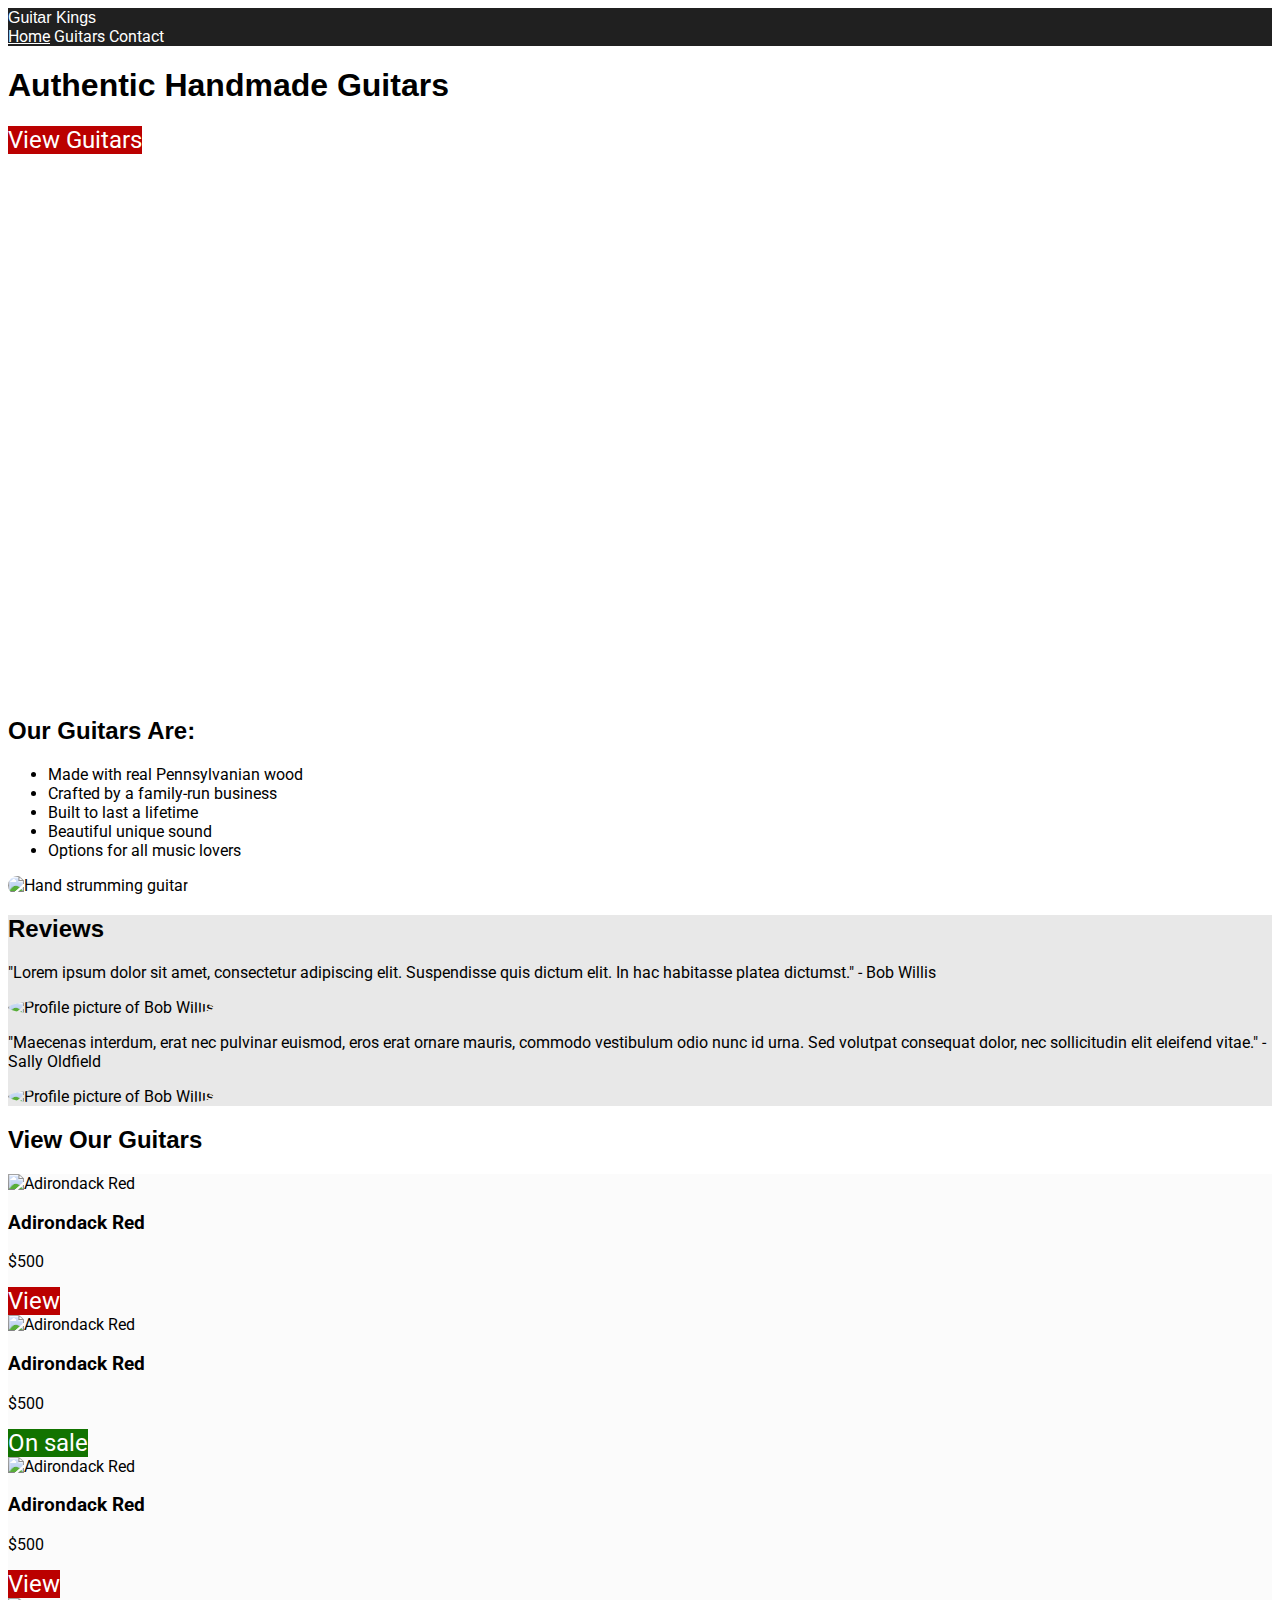
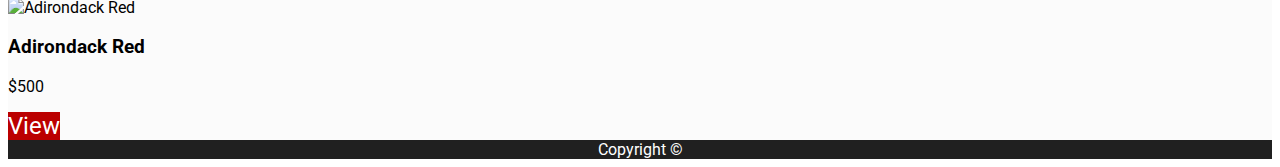
==== index.html @ e62b45dd "hover effect added" ====
<!DOCTYPE html>
<html lang="en">
  <head>
    <meta charset="UTF-8" />
    <meta name="viewport" content="width=device-width, initial-scale=1.0" />
    <meta name="description" content="Get real authentic, hand-crafted guitars from Guitar Kings" />
    <title>Guitar Kings | Home</title>
    <link rel="preconnect" href="https://fonts.gstatic.com" />
    <link href="https://fonts.googleapis.com/css2?family=Roboto&display=swap" rel="stylesheet" />
    <link href="css/styles.css" rel="stylesheet" />
  </head>
  <body>
    <header>
      <a href="index.html" class="logo">Guitar Kings</a>
      <nav>
          <a href="index.html" class="current">Home</a>
          <a href="guitars.html">Guitars</a>
          <a href="contact.html">Contact</a>
      </nav>
    </header>
    <main>
      <section class="welcome">
        <h1>Authentic Handmade Guitars</h1>
        <a href="guitars.html" class="cta">View Guitars</a>
      </section>
      <section class="selling-points">
        <div>
          <h2>Our Guitars Are:</h2>
          <ul>
            <li>Made with real Pennsylvanian wood</li>
            <li>Crafted by a family-run business</li>
            <li>Built to last a lifetime</li>
            <li>Beautiful unique sound</li>
            <li>Options for all music lovers</li>
          </ul>
        </div>
        <img src="images/home-info.jpg" alt="Hand strumming guitar" class="selling-points__images" />
      </section>
      <section class="reviews">
        <h2>Reviews</h2>
        <div>
          <p>"Lorem ipsum dolor sit amet, consectetur adipiscing elit. Suspendisse quis dictum elit. In hac habitasse platea dictumst." - Bob Willis</p>
          <img src="images/review-bio.jpg" alt="Profile picture of Bob Willis" class="review__images" />
        </div>
        <div>
          <p>"Maecenas interdum, erat nec pulvinar euismod, eros erat ornare mauris, commodo vestibulum odio nunc id urna. Sed volutpat consequat dolor, nec sollicitudin elit eleifend vitae." - Sally Oldfield</p>
          <img src="images/review-bio2.jpg" alt="Profile picture of Bob Willis" class="review__images" />
        </div>
      </section>
      <section class="featured">
        <h2>View Our Guitars</h2>
        <div class="featured--products">
          <img src="images/product.jpg" alt="Adirondack Red" />
          <h3>Adirondack Red</h3>
          <p>$500</p>
          <a href="products/adirondack-red.html" class="cta">View</a>
        </div>
        <div class="featured--products">
          <img src="images/product.jpg" alt="Adirondack Red" />
          <h3>Adirondack Red</h3>
          <p>$500</p>
          <a href="products/adirondack-red.html" class="cta cta-sale">On sale</a>
        </div>
        <div class="featured--products">
          <img src="images/product.jpg" alt="Adirondack Red" />
          <h3>Adirondack Red</h3>
          <p>$500</p>
          <a href="products/adirondack-red.html" class="cta">View</a>
        </div>
        <div class="featured--products">
          <img src="images/product.jpg" alt="Adirondack Red" />
          <h3>Adirondack Red</h3>
          <p>$500</p>
          <a href="products/adirondack-red.html" class="cta">View</a>
        </div>
      </section>
    </main>
    <footer>Copyright &copy;</footer>
  </body>
</html>
---- css/styles.css ----
@font-face {
  font-family: "Boots And Spurs";
  src: url("../fonts/BootsAndSpurs.ttf") format("truetype");
}

body {
  font-family: "Roboto", Verdana, Geneva, Tahoma, sans-serif;
}

h1,
h2,
.logo {
  font-family: "Boots And Spurs", "Segoe UI", Tahoma, Geneva, Verdana, sans-serif;
}

.product-list h2 {
  font-family: "Roboto", Verdana, Geneva, Tahoma, sans-serif;
}

header,
footer {
  background-color: #202020;
  color: #fff;
}

header a {
  color: #fff;
}

.cta {
  background-color: #bb0000;
  color: #fff;
  font-size: 1.5em;
}

.reviews {
  background-color: #e8e8e8;
}

.featured--products {
  background-color: #fbfbfb;
}

.cta-sale {
  background-color: #127300;
}

footer {
  text-align: center;
}

/* Home page */
.welcome {
  background-image: url("../images/home-header.jpg");
  background-size: cover;
  background-repeat: no-repeat;
  background-position-x: right;
  background-position-y: bottom;
  min-height: 70vh;
}

.selling-points__images {
  border-radius: 100px;
}

.review__images {
  border-radius: 50%;
}

/* Contact page */
input, select, textarea {
  border: 1px solid #c4c4c4;
  border-radius: 5px;
}

a{
  text-decoration: none;
}

.home_page:active, a:hover {
  outline: 0;
  text-decoration: underline !important;
}

.current {
 text-decoration: underline;
}
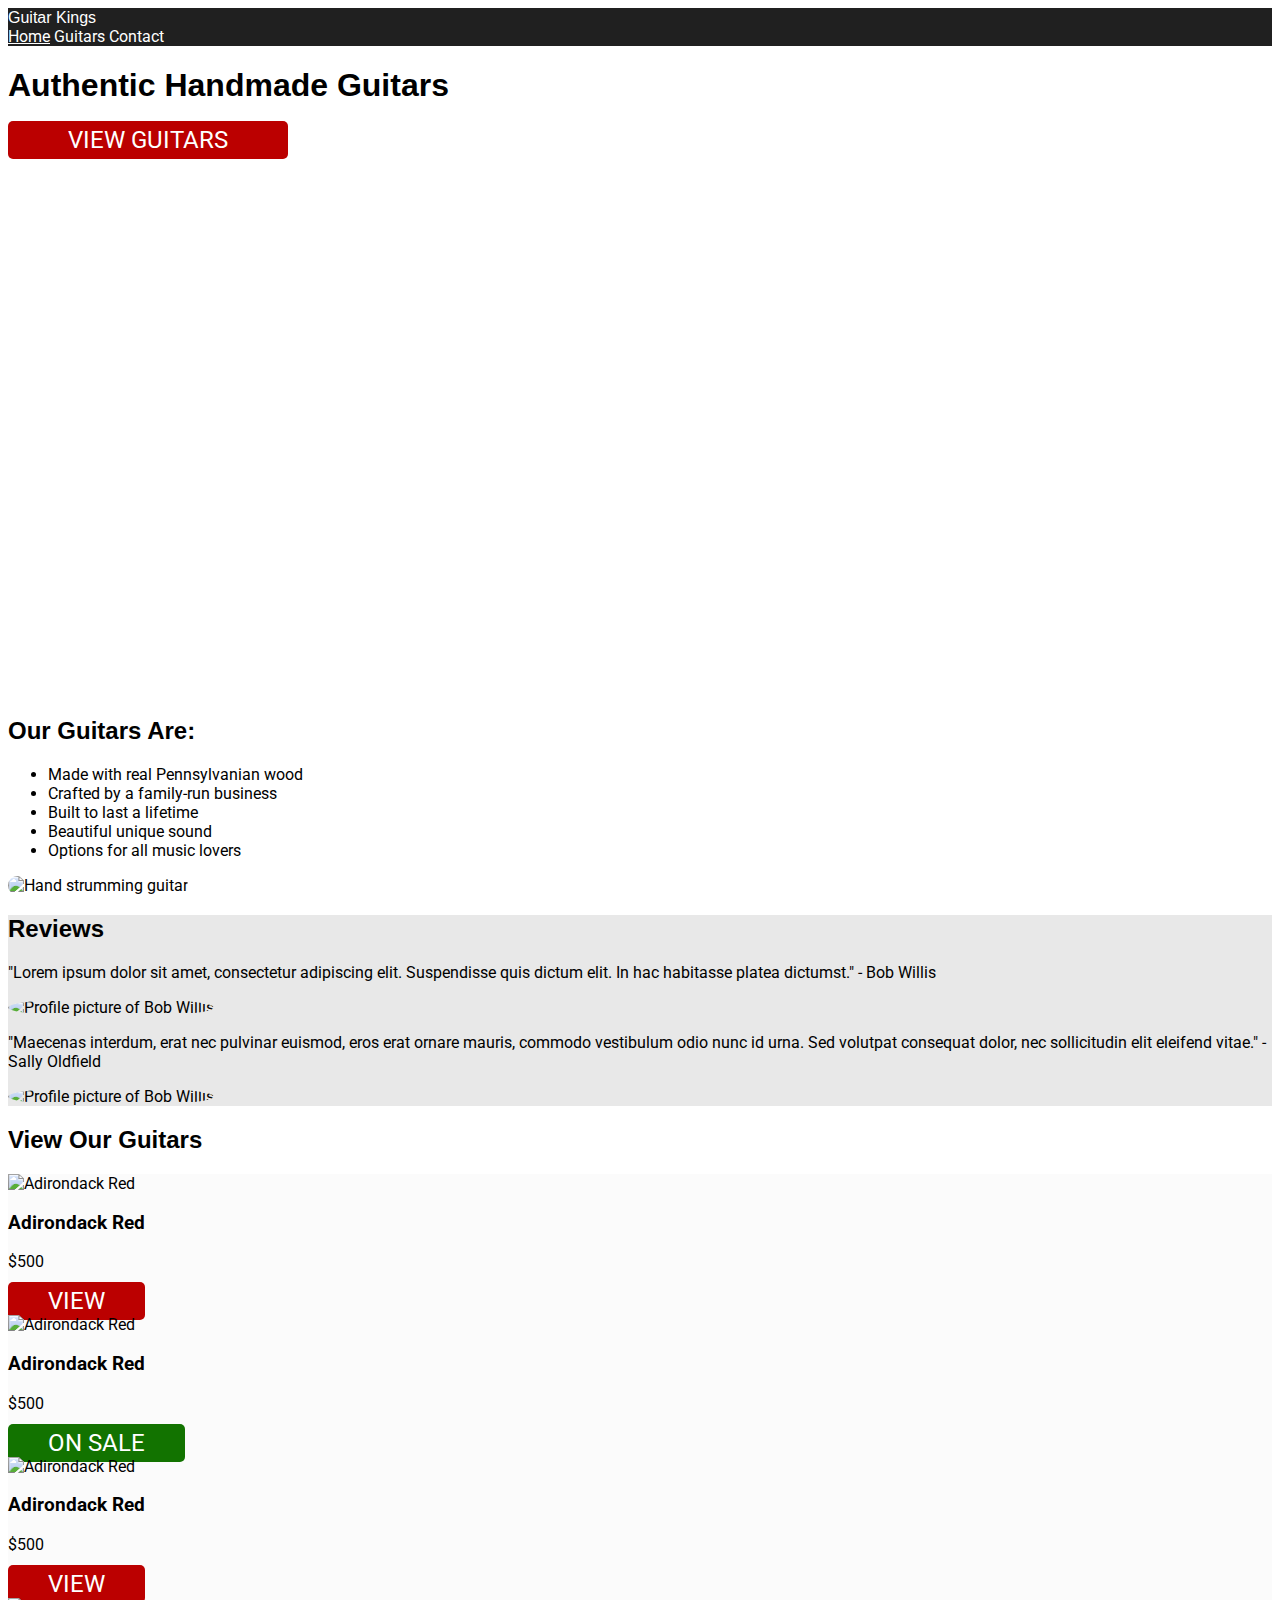
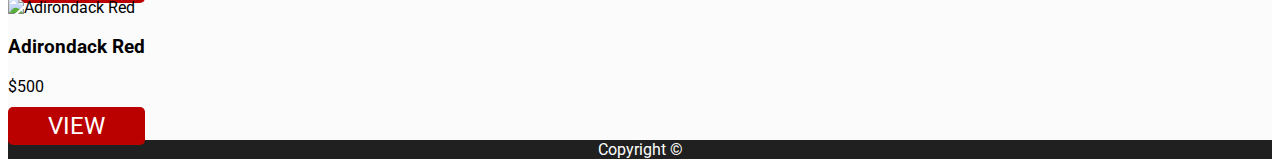
==== commit ec4780ad: "added buttons" ====
--- a/index.html
+++ b/index.html
@@ -21,7 +21,7 @@
     <main>
       <section class="welcome">
         <h1>Authentic Handmade Guitars</h1>
-        <a href="guitars.html" class="cta">View Guitars</a>
+        <a href="guitars.html" class="cta-1">VIEW GUITARS</a>
       </section>
       <section class="selling-points">
         <div>
@@ -53,25 +53,25 @@
           <img src="images/product.jpg" alt="Adirondack Red" />
           <h3>Adirondack Red</h3>
           <p>$500</p>
-          <a href="products/adirondack-red.html" class="cta">View</a>
+          <a href="products/adirondack-red.html" class="cta">VIEW</a>
         </div>
         <div class="featured--products">
           <img src="images/product.jpg" alt="Adirondack Red" />
           <h3>Adirondack Red</h3>
           <p>$500</p>
-          <a href="products/adirondack-red.html" class="cta cta-sale">On sale</a>
+          <a href="products/adirondack-red.html" class="cta cta-sale">ON SALE</a>
         </div>
         <div class="featured--products">
           <img src="images/product.jpg" alt="Adirondack Red" />
           <h3>Adirondack Red</h3>
           <p>$500</p>
-          <a href="products/adirondack-red.html" class="cta">View</a>
+          <a href="products/adirondack-red.html" class="cta">VIEW</a>
         </div>
         <div class="featured--products">
           <img src="images/product.jpg" alt="Adirondack Red" />
           <h3>Adirondack Red</h3>
           <p>$500</p>
-          <a href="products/adirondack-red.html" class="cta">View</a>
+          <a href="products/adirondack-red.html" class="cta">VIEW</a>
         </div>
       </section>
     </main>
--- a/css/styles.css
+++ b/css/styles.css
@@ -31,6 +31,9 @@
   background-color: #bb0000;
   color: #fff;
   font-size: 1.5em;
+  border-radius: 5px;
+  padding: 5px 40px 5px 40px;
+  margin: 40px 40px 40px 0px;
 }
 
 .reviews {
@@ -67,6 +70,16 @@
   border-radius: 50%;
 }
 
+.cta-1 {
+  background-color: #bb0000;
+  color: #fff;
+  font-size: 1.5em;
+  border: 0px;
+  padding: 5px 60px 5px 60px;
+  margin: 0px;
+  border-radius: 5px;
+  }
+
 /* Contact page */
 input, select, textarea {
   border: 1px solid #c4c4c4;
